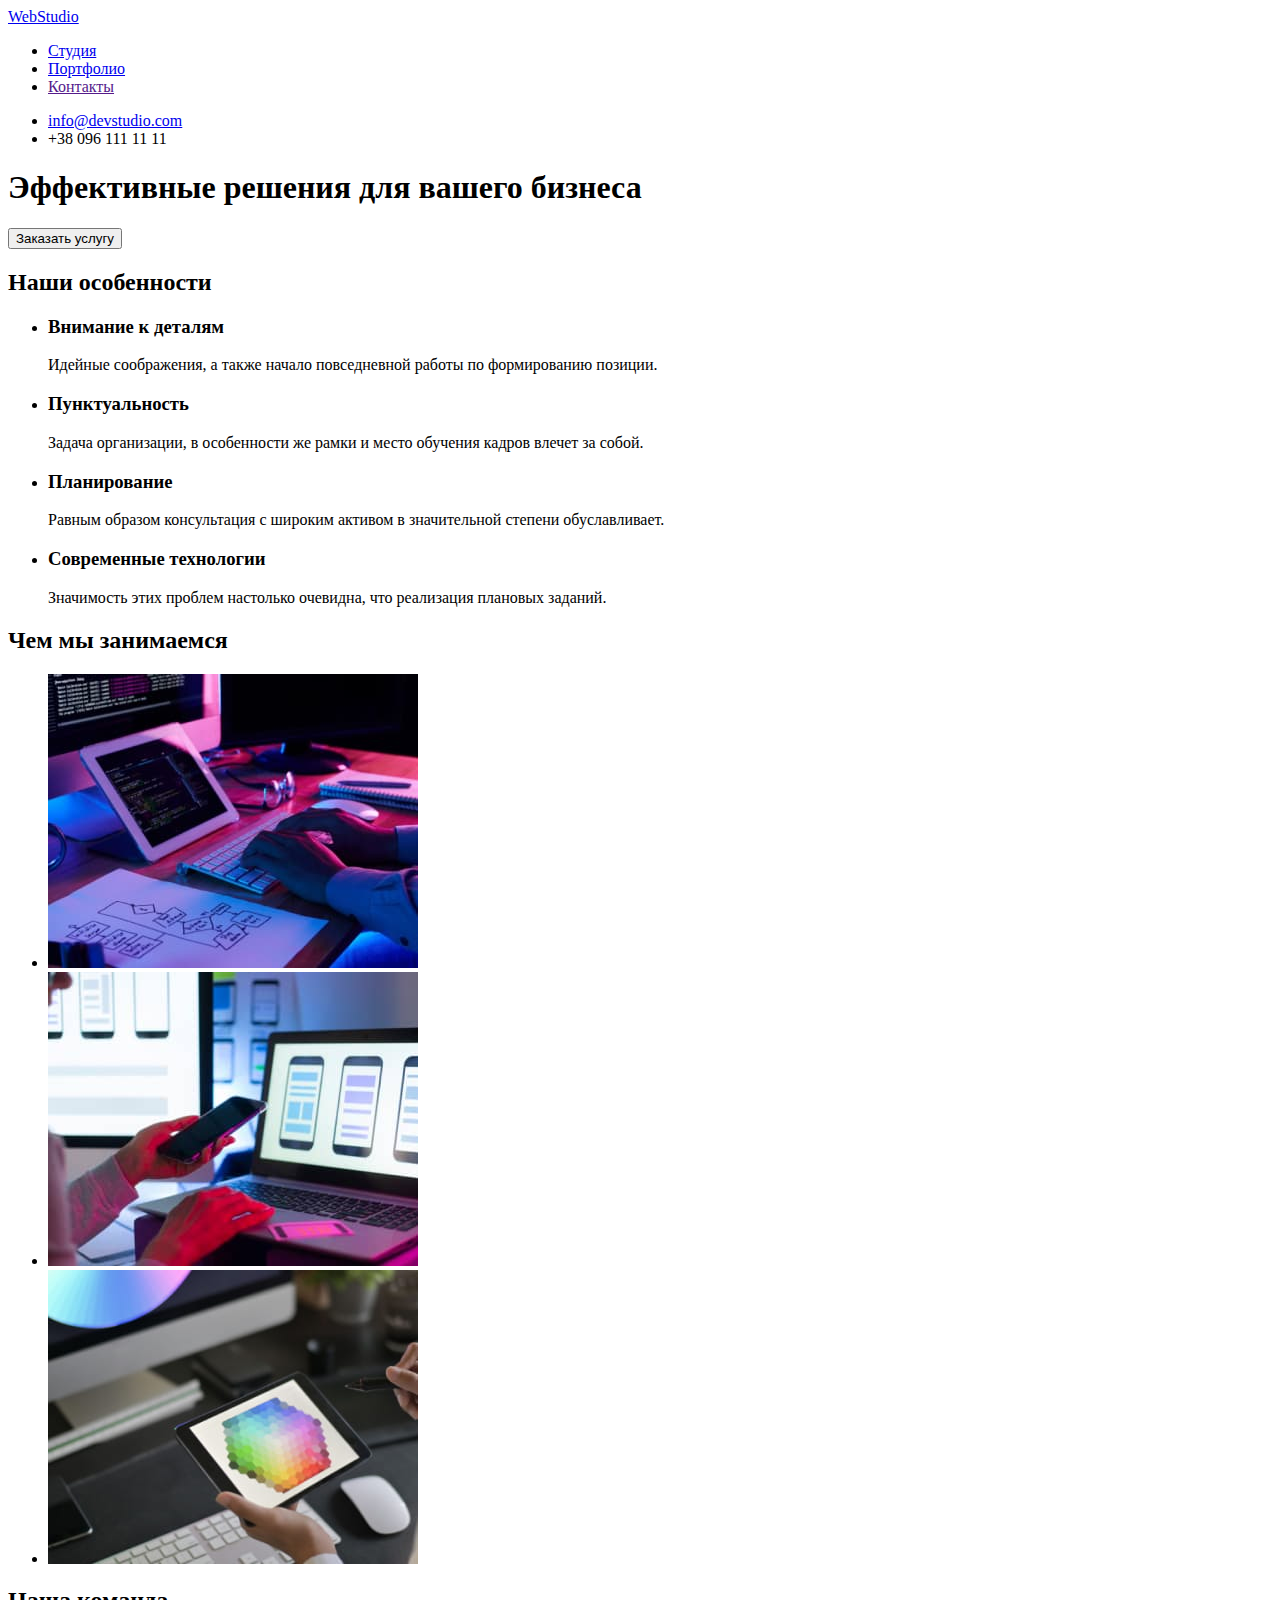
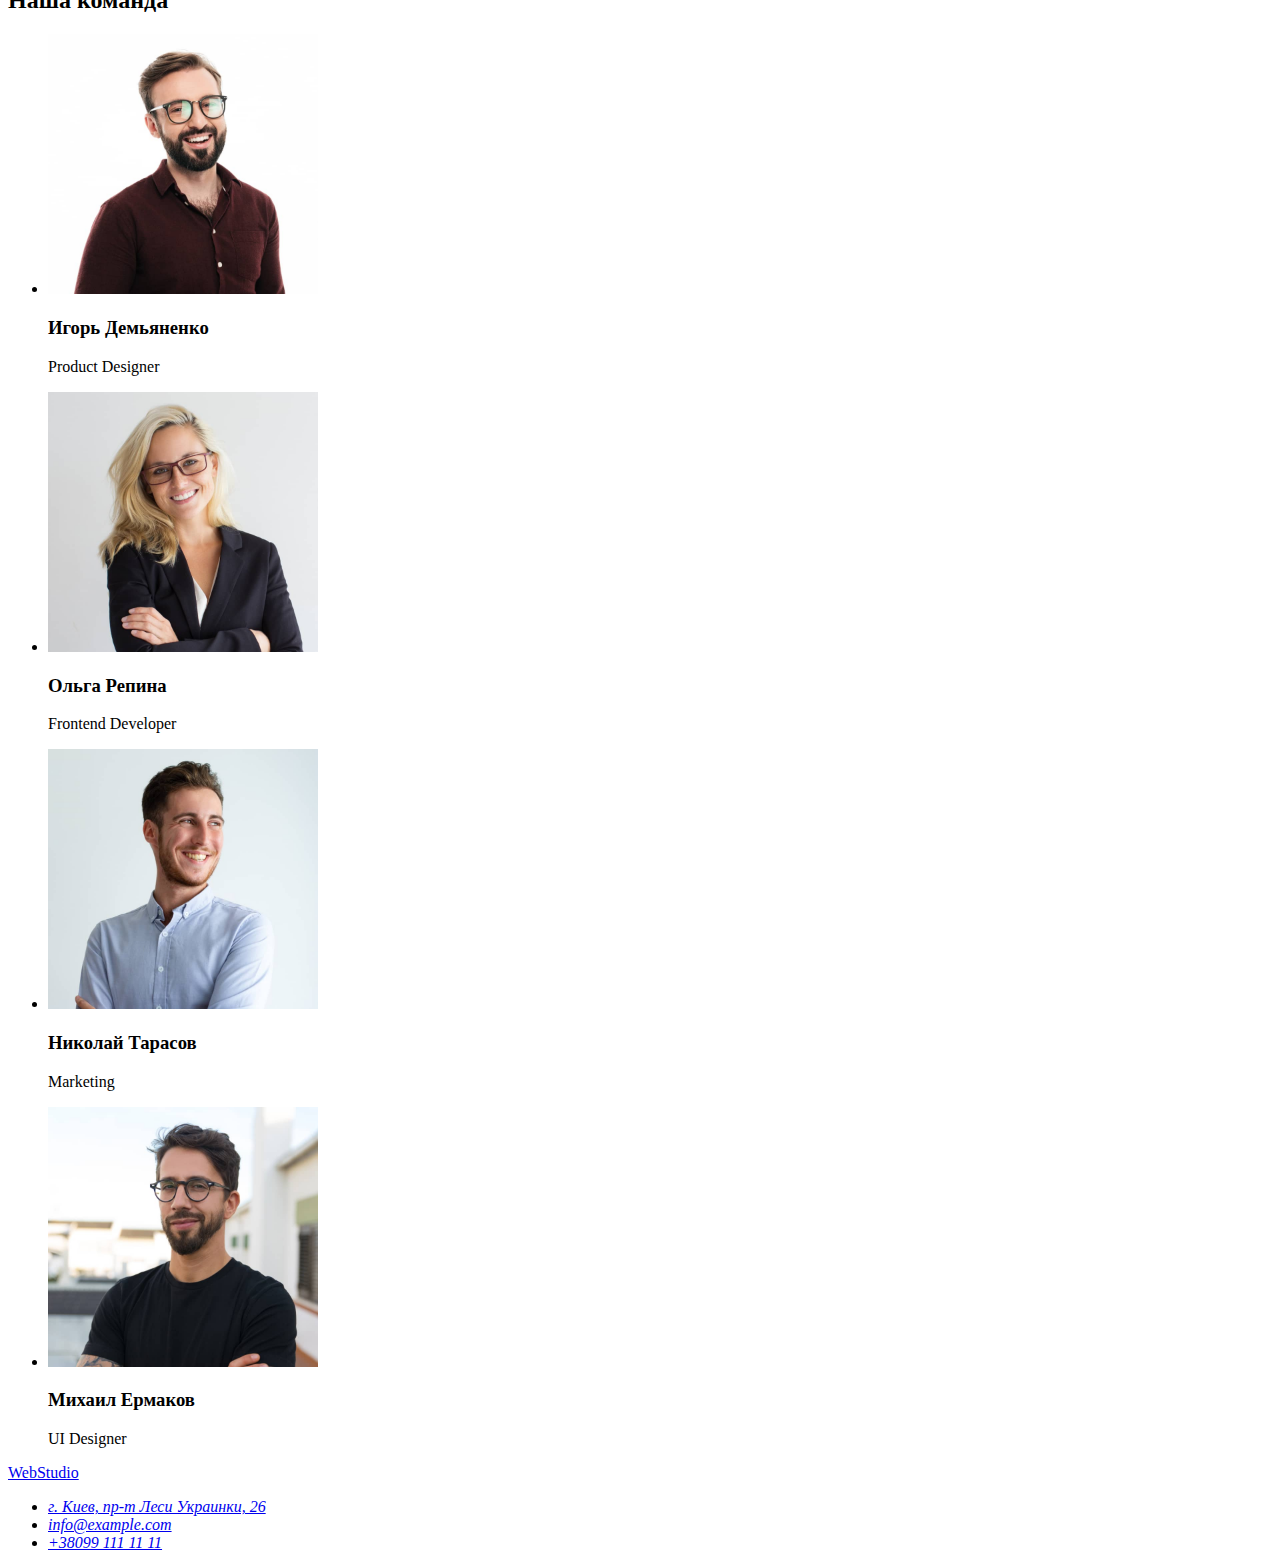
==== index.html @ c58c2af9 "Разметка и добавление стилей" ====
<!DOCTYPE html>
<html lang="ru">
  <head>
    <meta charset="UTF-8" />
    <meta http-equiv="X-UA-Compatible" content="IE=edge" />
    <meta name="viewport" content="width= , initial-scale=1.0" />
    <title>Homework HTML</title>
  </head>

  <body>
    <!--Top line-->
    <header>
      <a href="./index.html">WebStudio</a>
      <nav>
        <ul>
          <li><a href="./index.html">Студия</a></li>
          <li><a href="./portfolio.html">Портфолио</a></li>
          <li><a href="">Контакты</a></li>
        </ul>
      </nav>
      <!--Contacts-->

      <ul>
        <li><a href="mailto:info@devstudio.com">info@devstudio.com</a></li>
        <li><a href="tel:+380961111111"></a>+38 096 111 11 11</li>
      </ul>
    </header>

    <!--Main section-->
    <main>
      <!--Site header-->
      <section>
        <h1>Эффективные решения для вашего бизнеса</h1>
        <button type="button">Заказать услугу</button>
      </section>
      <!--Features-->
      <section>
        <h2>Наши особенности</h2>
        <ul>
          <li>
            <h3>Внимание к деталям</h3>
            <p>
              Идейные соображения, а также начало повседневной работы по
              формированию позиции.
            </p>
          </li>
          <li>
            <h3>Пунктуальность</h3>
            <p>
              Задача организации, в особенности же рамки и место обучения кадров
              влечет за собой.
            </p>
          </li>
          <li>
            <h3>Планирование</h3>
            <p>
              Равным образом консультация с широким активом в значительной
              степени обуславливает.
            </p>
          </li>
          <li>
            <h3>Современные технологии</h3>
            <p>
              Значимость этих проблем настолько очевидна, что реализация
              плановых заданий.
            </p>
          </li>
        </ul>
      </section>
      <!--What we do-->
      <section>
        <h2>Чем мы занимаемся</h2>
        <ul>
          <li>
            <img
              src="./images/box.jpg"
              alt="Разработака веб-сайтов"
              width="370"
            />
          </li>
          <li>
            <img
              src="./images/box2.jpg"
              alt="Разработака приложений"
              width="370"
            />
          </li>
          <li>
            <img src="./images/box3.jpg" alt="Дизайн" width="370" />
          </li>
        </ul>
      </section>
      <!--Our team-->
      <section>
        <h2>Наша команда</h2>
        <ul>
          <li>
            <img
              src="./images/designer.jpg"
              alt="Игорь Демьяненко. Дизайн продукта."
              width="270"
            />

            <h3>Игорь Демьяненко</h3>
            <p>Product Designer</p>
          </li>

          <li>
            <img
              src="./images/developer.jpg"
              alt="Ольга Репина. Разработка."
              width="270"
            />

            <h3>Ольга Репина</h3>
            <p>Frontend Developer</p>
          </li>

          <li>
            <img
              src="./images/marketing.jpg"
              alt="Николай Тарасов. Маркетинг."
              width="270"
            />

            <h3>Николай Тарасов</h3>
            <p>Marketing</p>
          </li>

          <li>
            <img
              src="./images/uldesigner.jpg"
              alt="Михаил Ермаков. Графический дизайн."
              width="270"
            />

            <h3>Михаил Ермаков</h3>
            <p>UI Designer</p>
          </li>
        </ul>
      </section>
    </main>
    <!--Site footer-->
    <footer>
      <a href="webstudio.ua">WebStudio</a>
      <address>
        <ul>
          <li>
            <a
              href="https://bit.ly/3nyjrAB"
              target="_blank"
              rel="noreferrer noopener"
              >г. Киев, пр-т Леси Украинки, 26</a
            >
          </li>
          <li><a href="mailto:info@example.com">info@example.com</a></li>
          <li><a href="tel:+380991111111">+38099 111 11 11</a></li>
        </ul>
      </address>
    </footer>
  </body>
</html>
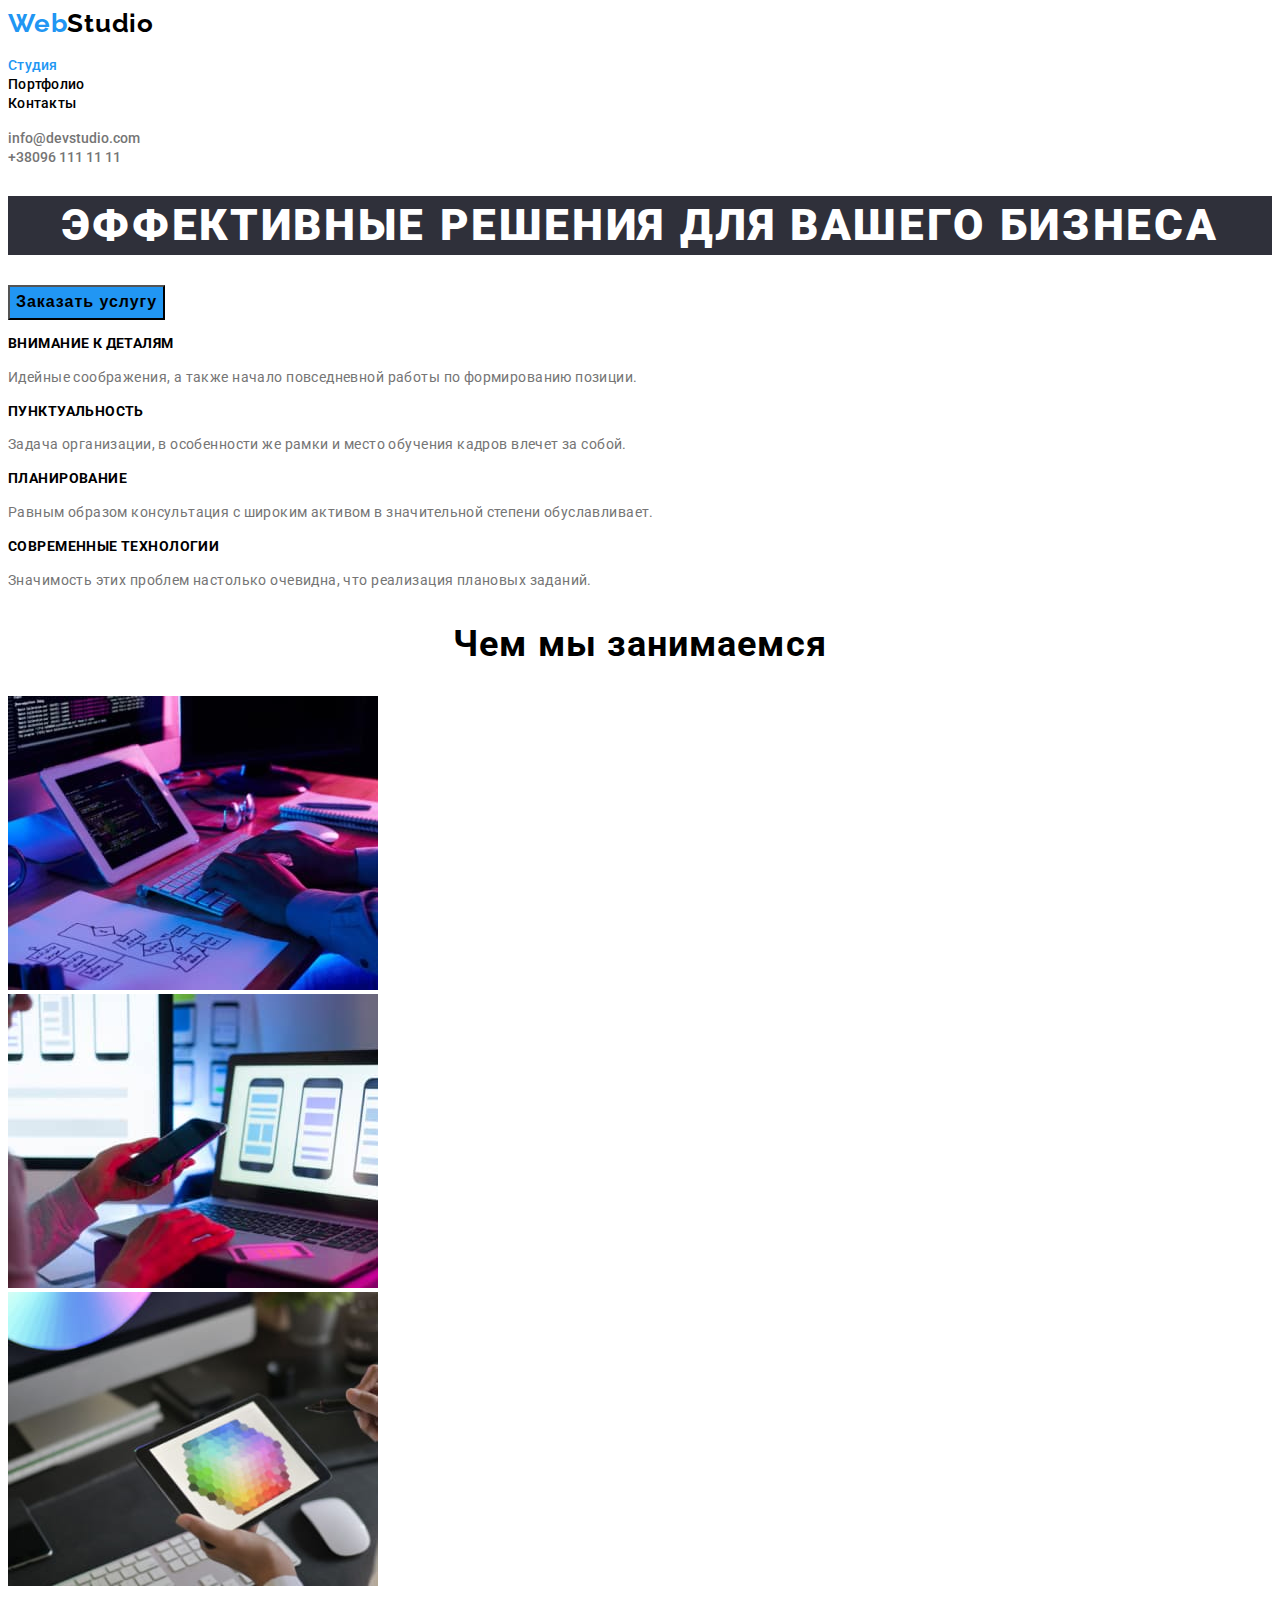
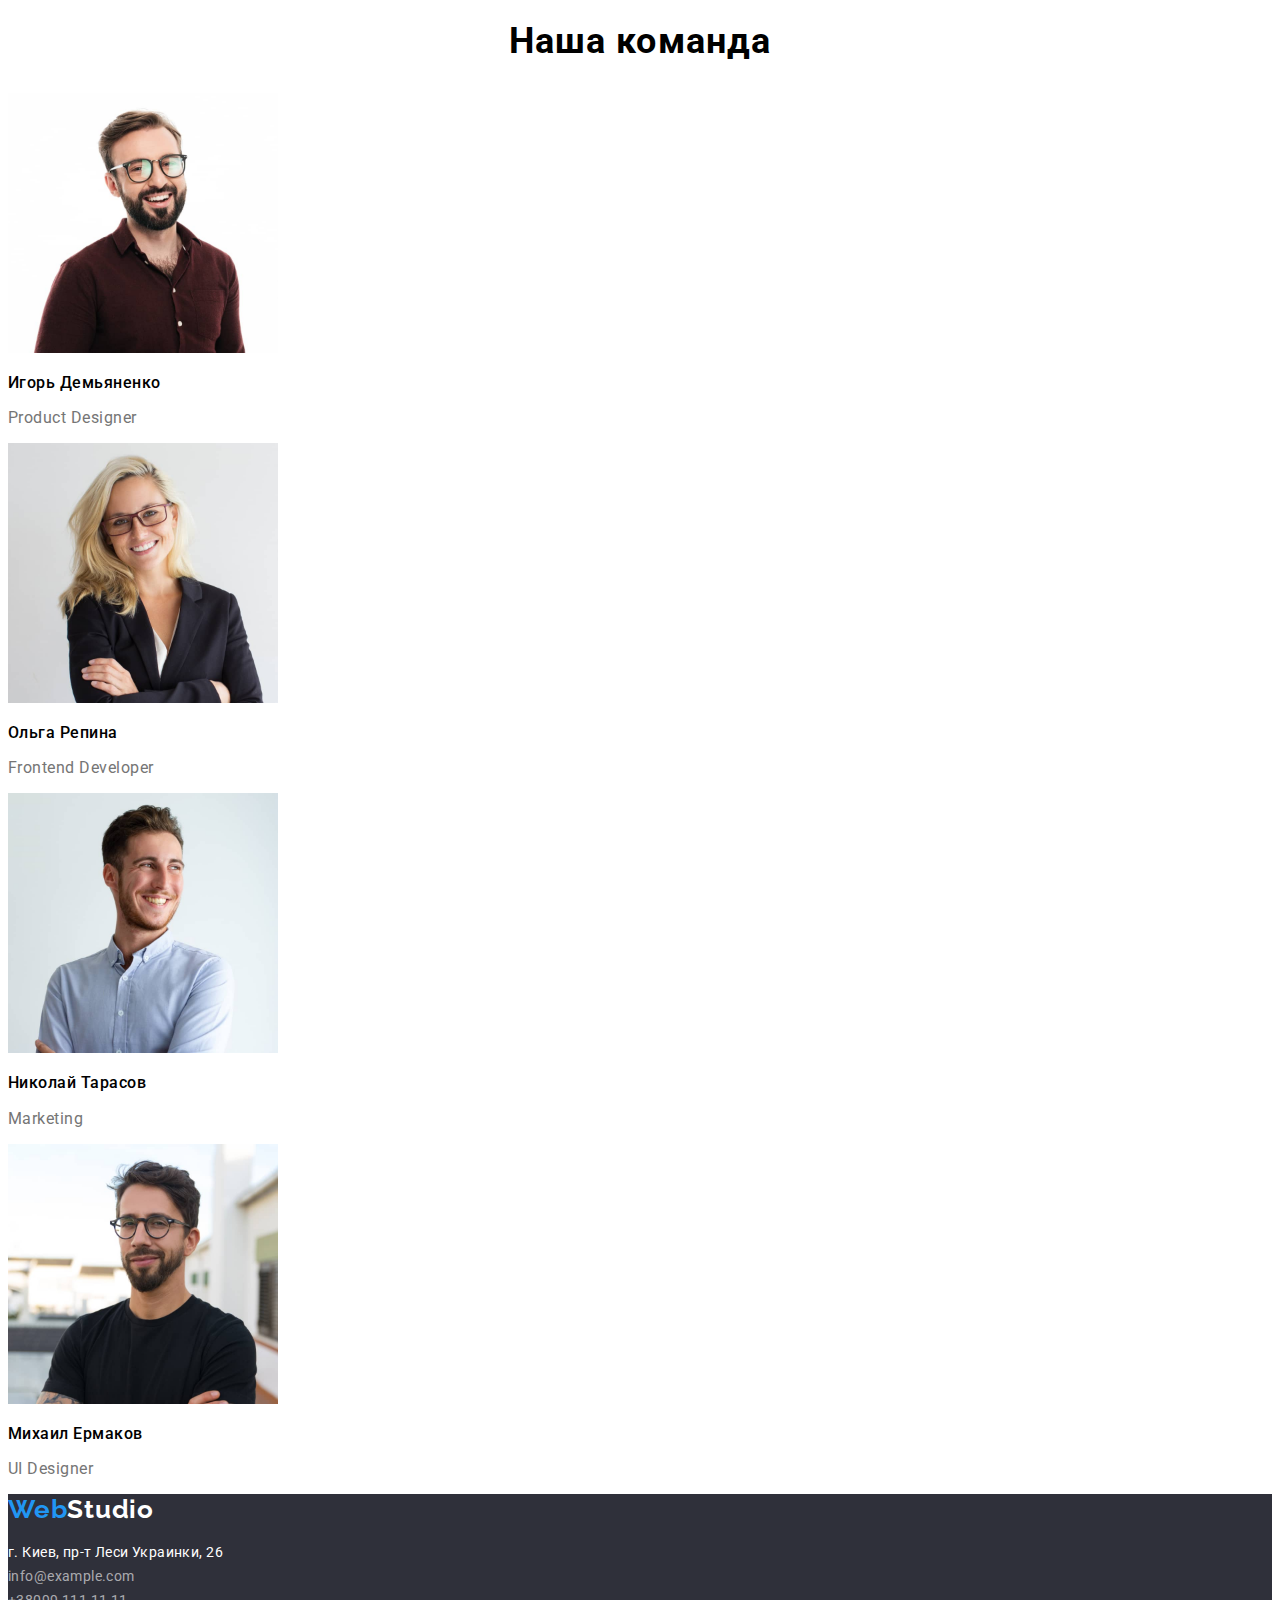
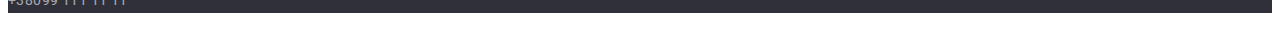
==== commit a7e25bec: "Update index.html" ====
--- a/index.html
+++ b/index.html
@@ -5,24 +5,35 @@
     <meta http-equiv="X-UA-Compatible" content="IE=edge" />
     <meta name="viewport" content="width= , initial-scale=1.0" />
     <title>Homework HTML</title>
+    <link rel="preconnect" href="https://fonts.gstatic.com" />
+    <link
+      <link rel="preconnect" href="https://fonts.gstatic.com">
+<link href="https://fonts.googleapis.com/css2?family=Raleway:wght@700&family=Roboto:wght@400;500;700;900&display=swap" rel="stylesheet"/>
+    
+    <link rel="stylesheet" href="./css/styles.css" />
   </head>
 
   <body>
     <!--Top line-->
     <header>
-      <a href="./index.html">WebStudio</a>
+      <a class="logo" href="./index.html"> <span>Web</span>Studio </a>
       <nav>
-        <ul>
-          <li><a href="./index.html">Студия</a></li>
-          <li><a href="./portfolio.html">Портфолио</a></li>
+      <ul class="site-nav">
+          <li><a class="current-link" href="./index.html">Студия</a></li>
+          <li>
+            <a  href="./portfolio.html">Портфолио</a>
+          </li>
           <li><a href="">Контакты</a></li>
-        </ul>
       </nav>
       <!--Contacts-->
 
       <ul>
-        <li><a href="mailto:info@devstudio.com">info@devstudio.com</a></li>
-        <li><a href="tel:+380961111111"></a>+38 096 111 11 11</li>
+        <li class="header-contacts">
+          <a href="mailto:info@devstudio.com"> info@devstudio.com </a>
+        </li>
+        <li class="header-contacts">
+          <a href="tel:+380961111111">+38096 111 11 11</a>
+        </li>
       </ul>
     </header>
 
@@ -30,37 +41,37 @@
     <main>
       <!--Site header-->
       <section>
-        <h1>Эффективные решения для вашего бизнеса</h1>
-        <button type="button">Заказать услугу</button>
+        <h1 class="hero-title">Эффективные решения для вашего бизнеса</h1>
+        <button class="order" type="button">Заказать услугу</button>
       </section>
       <!--Features-->
       <section>
-        <h2>Наши особенности</h2>
+        <h2 class="visually-hidden">Наши особенности</h2>
         <ul>
           <li>
-            <h3>Внимание к деталям</h3>
-            <p>
+            <h3 class="feature-title">Внимание к деталям</h3>
+            <p class="feature-description">
               Идейные соображения, а также начало повседневной работы по
               формированию позиции.
             </p>
           </li>
           <li>
-            <h3>Пунктуальность</h3>
-            <p>
+            <h3 class="feature-title">Пунктуальность</h3>
+            <p class="feature-description">
               Задача организации, в особенности же рамки и место обучения кадров
               влечет за собой.
             </p>
           </li>
           <li>
-            <h3>Планирование</h3>
-            <p>
+            <h3 class="feature-title">Планирование</h3>
+            <p class="feature-description">
               Равным образом консультация с широким активом в значительной
               степени обуславливает.
             </p>
           </li>
           <li>
-            <h3>Современные технологии</h3>
-            <p>
+            <h3 class="feature-title">Современные технологии</h3>
+            <p class="feature-description">
               Значимость этих проблем настолько очевидна, что реализация
               плановых заданий.
             </p>
@@ -69,7 +80,7 @@
       </section>
       <!--What we do-->
       <section>
-        <h2>Чем мы занимаемся</h2>
+        <h2 class="our-works-title">Чем мы занимаемся</h2>
         <ul>
           <li>
             <img
@@ -92,7 +103,7 @@
       </section>
       <!--Our team-->
       <section>
-        <h2>Наша команда</h2>
+        <h2 class="our-works-title">Наша команда</h2>
         <ul>
           <li>
             <img
@@ -101,8 +112,8 @@
               width="270"
             />
 
-            <h3>Игорь Демьяненко</h3>
-            <p>Product Designer</p>
+            <h3 class="employee">Игорь Демьяненко</h3>
+            <p class="position">Product Designer</p>
           </li>
 
           <li>
@@ -112,8 +123,8 @@
               width="270"
             />
 
-            <h3>Ольга Репина</h3>
-            <p>Frontend Developer</p>
+            <h3 class="employee">Ольга Репина</h3>
+            <p class="position">Frontend Developer</p>
           </li>
 
           <li>
@@ -123,8 +134,8 @@
               width="270"
             />
 
-            <h3>Николай Тарасов</h3>
-            <p>Marketing</p>
+            <h3 class="employee">Николай Тарасов</h3>
+            <p class="position">Marketing</p>
           </li>
 
           <li>
@@ -134,27 +145,29 @@
               width="270"
             />
 
-            <h3>Михаил Ермаков</h3>
-            <p>UI Designer</p>
+            <h3 class="employee">Михаил Ермаков</h3>
+            <p class="position">UI Designer</p>
           </li>
         </ul>
       </section>
     </main>
     <!--Site footer-->
     <footer>
-      <a href="webstudio.ua">WebStudio</a>
+       <a class="logo" href="./index.html">
+        <span>Web</span><span class="second-half">Studio</span>
+      </a>
       <address>
         <ul>
           <li>
-            <a
+            <a class="main-address"
               href="https://bit.ly/3nyjrAB"
               target="_blank"
               rel="noreferrer noopener"
               >г. Киев, пр-т Леси Украинки, 26</a
             >
           </li>
-          <li><a href="mailto:info@example.com">info@example.com</a></li>
-          <li><a href="tel:+380991111111">+38099 111 11 11</a></li>
+          <li><a class="footer-contacts" href="mailto:info@example.com">info@example.com</a></li>
+          <li><a class="footer-contacts" href="tel:+380991111111">+38099 111 11 11</a></li>
         </ul>
       </address>
     </footer>
--- a/css/styles.css
+++ b/css/styles.css
@@ -0,0 +1,246 @@
+:root {
+  --main-background-color: #ffffff;
+  --main-text-color: #000000;
+  --main-accent-color: #2196f3;
+  --secondary-text-color: #757575;
+  --page-background-color: #2f303a;
+}
+
+body {
+  background-color: var(--main-background-color);
+  color: var(--main-text-color);
+  font-family: Roboto, sans-serif;
+}
+
+/* Site header */
+
+.logo {
+  color: var(--main-text-color);
+  font-family: Raleway;
+  font-weight: 700;
+  font-size: 26px;
+  line-height: 1.2;
+  letter-spacing: 0.03em;
+  text-decoration: none;
+}
+
+span {
+  color: var(--main-accent-color);
+}
+
+span.second-half {
+  color: var(--main-background-color);
+}
+
+/* Hidden elements */
+
+li {
+  list-style: none;
+}
+
+ul {
+  margin-left: 0;
+  padding-left: 0;
+}
+
+.visually-hidden {
+  position: absolute;
+  width: 1px;
+  height: 1px;
+  margin: -1px;
+  border: 0;
+  padding: 0;
+  white-space: nowrap;
+  clip-path: inset(100%);
+  clip: rect(0 0 0 0);
+  overflow: hidden;
+}
+
+/* Page navigation */
+
+.site-nav a {
+  color: var(--main-text-color);
+
+  font-weight: 500;
+  font-size: 14px;
+  line-height: 1.1;
+  letter-spacing: 0.02em;
+  text-decoration: none;
+}
+
+.site-nav a:hover,
+.site-nav a:focus {
+  color: var(--main-accent-color);
+}
+
+.site-nav .current-link {
+  color: var(--main-accent-color);
+}
+
+/* Contacts top */
+
+.header-contacts a {
+  color: var(--secondary-text-color);
+
+  font-weight: 500;
+  font-size: 14px;
+  line-height: 1.1;
+  text-decoration: none;
+}
+
+.header-contacts a:hover,
+.header-contacts a:focus {
+  color: var(--main-accent-color);
+}
+
+/* Studio main title */
+
+.hero-title {
+  color: var(--main-background-color);
+  background-color: var(--page-background-color);
+  font-weight: 900;
+  font-size: 44px;
+  line-height: 1.36;
+  text-align: center;
+  letter-spacing: 0.06em;
+  text-transform: uppercase;
+}
+
+/* Studio order button */
+
+.order {
+  background-color: var(--main-accent-color);
+  color: var(--main-text-color);
+  font-weight: bold;
+  font-size: 16px;
+  line-height: 1.8;
+  align-items: center;
+  text-align: center;
+  letter-spacing: 0.06em;
+}
+
+.order:hover {
+  background-color: var(--main-accent-color);
+  color: var(--main-background-color);
+}
+
+/* Portfolio filter buttons */
+
+.filters button:hover,
+.filters button:focus {
+  color: var(--main-background-color);
+  background-color: var(--main-accent-color);
+}
+.filters button {
+  color: var(--main-text-color);
+  background-color: #f5f4fa;
+  font-family: inherit;
+  font-weight: 500;
+  font-size: 16px;
+  line-height: 1.6;
+  text-align: center;
+  letter-spacing: 0.03em;
+  cursor: pointer;
+}
+
+/* Studio features */
+
+.feature-title {
+  font-weight: bold;
+  font-size: 14px;
+  line-height: 1.14;
+  letter-spacing: 0.03em;
+  text-transform: uppercase;
+}
+
+.feature-description {
+  color: var(--secondary-text-color);
+  font-weight: normal;
+  font-size: 14px;
+  line-height: 1.7;
+  letter-spacing: 0.03em;
+}
+
+/* Studio works */
+
+.our-works-title {
+  color: var(--main-text-color);
+  font-weight: bold;
+  font-size: 36px;
+  line-height: 1.2;
+  text-align: center;
+  letter-spacing: 0.03em;
+}
+
+/* Studio team */
+
+.employee {
+  color: var(--main-text-color);
+  font-weight: 500;
+  font-size: 16px;
+  line-height: 1.2;
+
+  letter-spacing: 0.03em;
+}
+
+.position {
+  color: var(--secondary-text-color);
+  font-weight: normal;
+  font-size: 16px;
+  line-height: 1.2;
+
+  letter-spacing: 0.03em;
+}
+
+/* Portfolio product cards */
+
+.product {
+  font-weight: 700;
+  font-size: 18px;
+  line-height: 2;
+  letter-spacing: 0.06em;
+}
+
+.description {
+  color: var(--secondary-text-color);
+  font-weight: 400;
+  font-size: 16px;
+  line-height: 1.9;
+  letter-spacing: 0.03em;
+}
+
+/* Contacts bottom */
+
+footer {
+  background-color: var(--page-background-color);
+}
+
+.main-address {
+  color: #ffffff;
+  font-style: normal;
+  font-weight: 400;
+  font-size: 14px;
+  line-height: 1.7;
+  letter-spacing: 0.03em;
+  text-decoration: none;
+}
+
+.main-address:hover,
+:focus {
+  color: var(--main-accent-color);
+}
+
+.footer-contacts {
+  color: rgba(255, 255, 255, 0.6);
+  font-style: normal;
+  font-weight: 400;
+  font-size: 14px;
+  line-height: 1.7;
+  letter-spacing: 0.03em;
+  text-decoration: none;
+}
+
+.footer-contacts:hover,
+:focus {
+  color: var(--main-accent-color);
+}
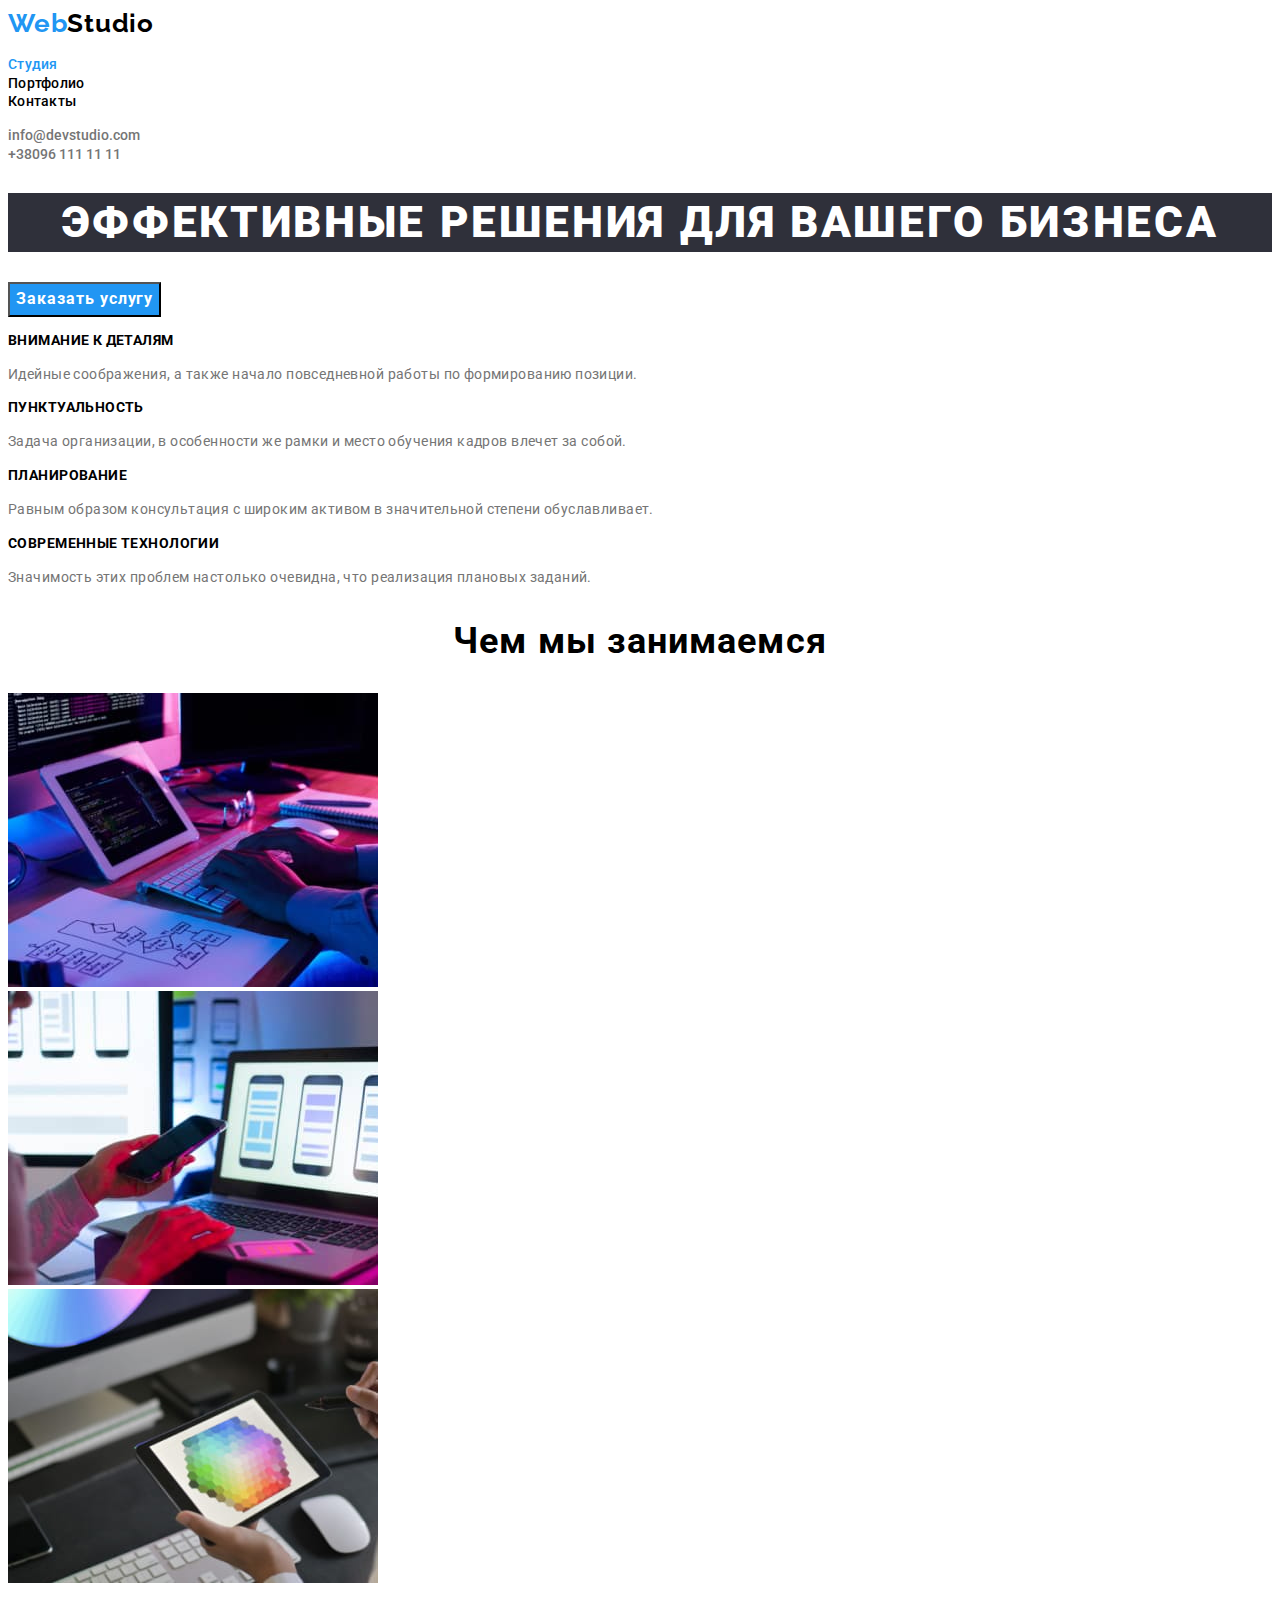
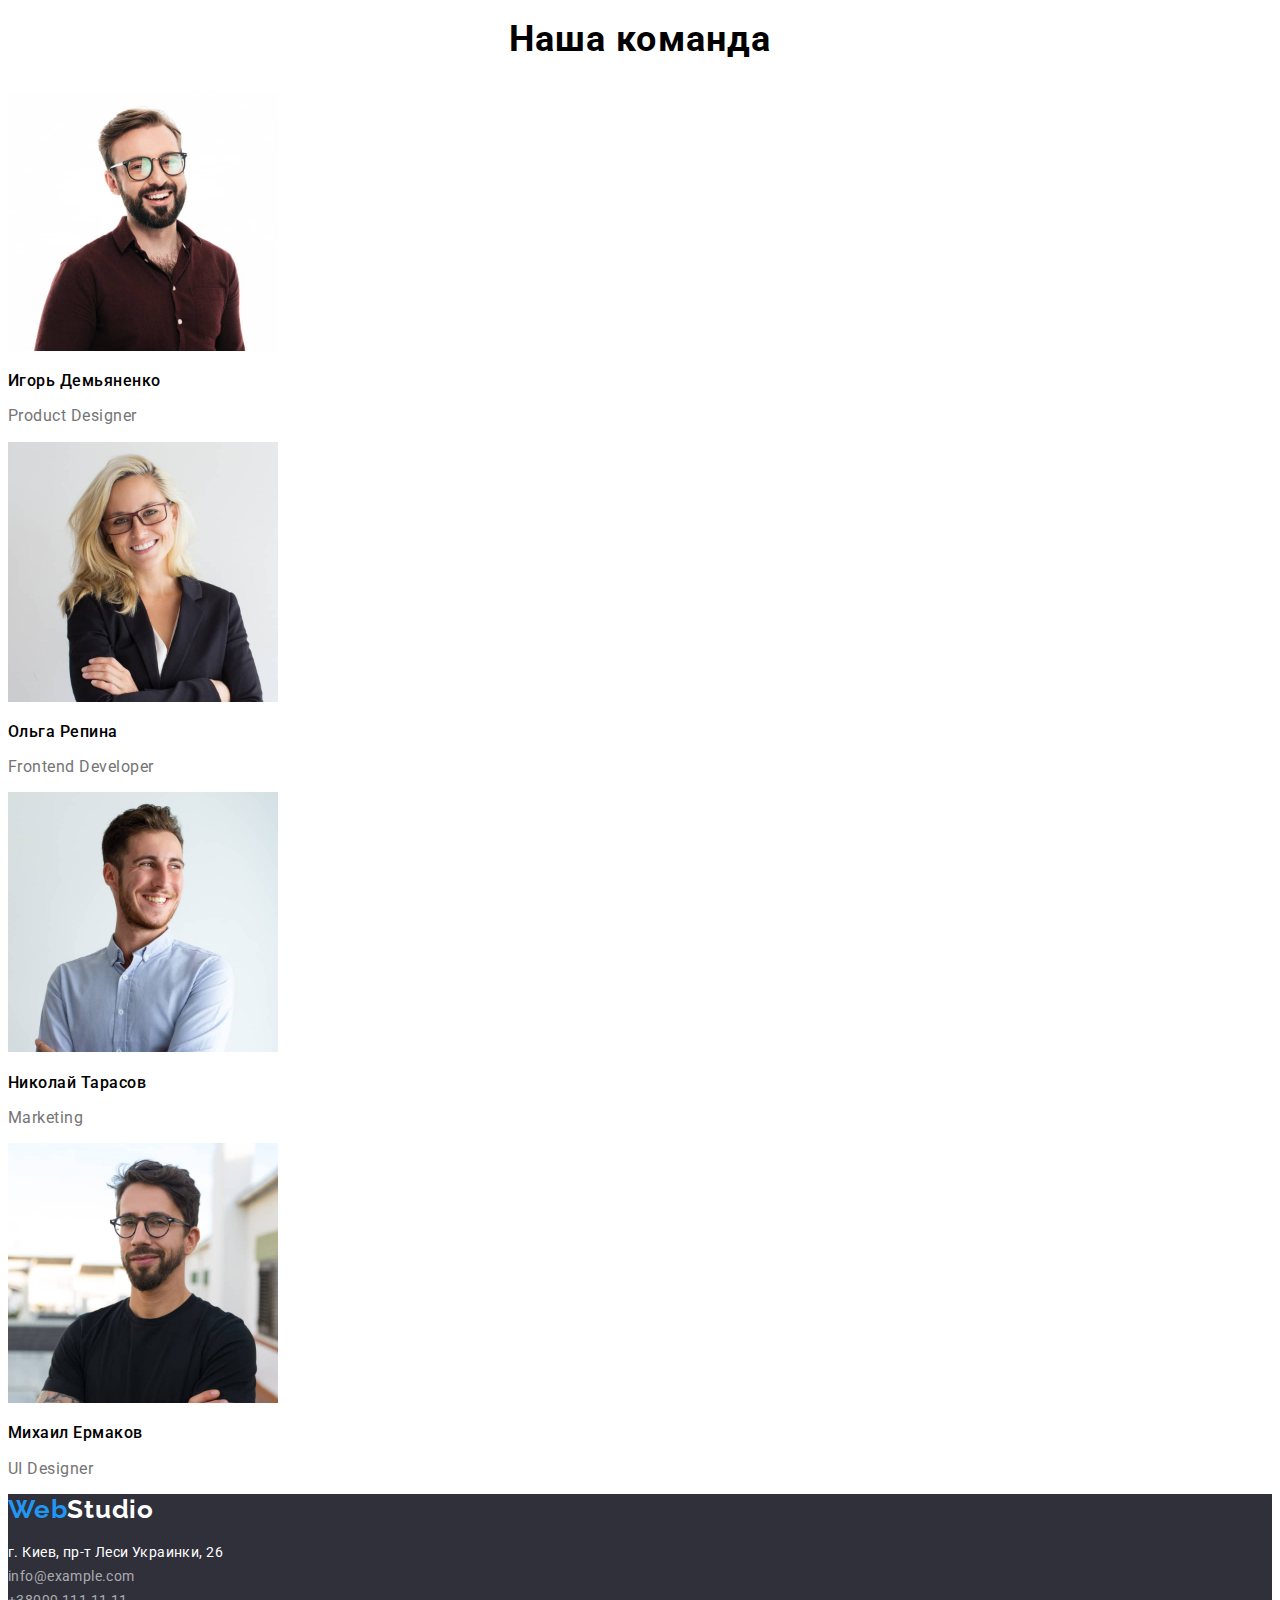
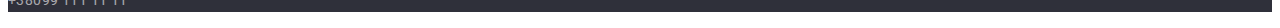
==== commit 0a127ff2: "Add modern-normalize" ====
--- a/index.html
+++ b/index.html
@@ -5,11 +5,11 @@
     <meta http-equiv="X-UA-Compatible" content="IE=edge" />
     <meta name="viewport" content="width= , initial-scale=1.0" />
     <title>Homework HTML</title>
-    <link rel="preconnect" href="https://fonts.gstatic.com" />
+    
     <link
       <link rel="preconnect" href="https://fonts.gstatic.com">
 <link href="https://fonts.googleapis.com/css2?family=Raleway:wght@700&family=Roboto:wght@400;500;700;900&display=swap" rel="stylesheet"/>
-    
+    <link rel="stylesheet" href="https://cdnjs.cloudflare.com/ajax/libs/modern-normalize/1.0.0/modern-normalize.min.css">
     <link rel="stylesheet" href="./css/styles.css" />
   </head>
 
--- a/css/styles.css
+++ b/css/styles.css
@@ -10,6 +10,7 @@
   background-color: var(--main-background-color);
   color: var(--main-text-color);
   font-family: Roboto, sans-serif;
+  margin: 8px;
 }
 
 /* Site header */
@@ -110,7 +111,7 @@
 
 .order {
   background-color: var(--main-accent-color);
-  color: var(--main-text-color);
+  color: var(--main-background-color);
   font-weight: bold;
   font-size: 16px;
   line-height: 1.8;
@@ -119,11 +120,6 @@
   letter-spacing: 0.06em;
 }
 
-.order:hover {
-  background-color: var(--main-accent-color);
-  color: var(--main-background-color);
-}
-
 /* Portfolio filter buttons */
 
 .filters button:hover,
@@ -134,7 +130,6 @@
 .filters button {
   color: var(--main-text-color);
   background-color: #f5f4fa;
-  font-family: inherit;
   font-weight: 500;
   font-size: 16px;
   line-height: 1.6;
@@ -215,9 +210,12 @@
   background-color: var(--page-background-color);
 }
 
+address {
+  font-style: normal;
+}
+
 .main-address {
   color: #ffffff;
-  font-style: normal;
   font-weight: 400;
   font-size: 14px;
   line-height: 1.7;
@@ -232,7 +230,6 @@
 
 .footer-contacts {
   color: rgba(255, 255, 255, 0.6);
-  font-style: normal;
   font-weight: 400;
   font-size: 14px;
   line-height: 1.7;
